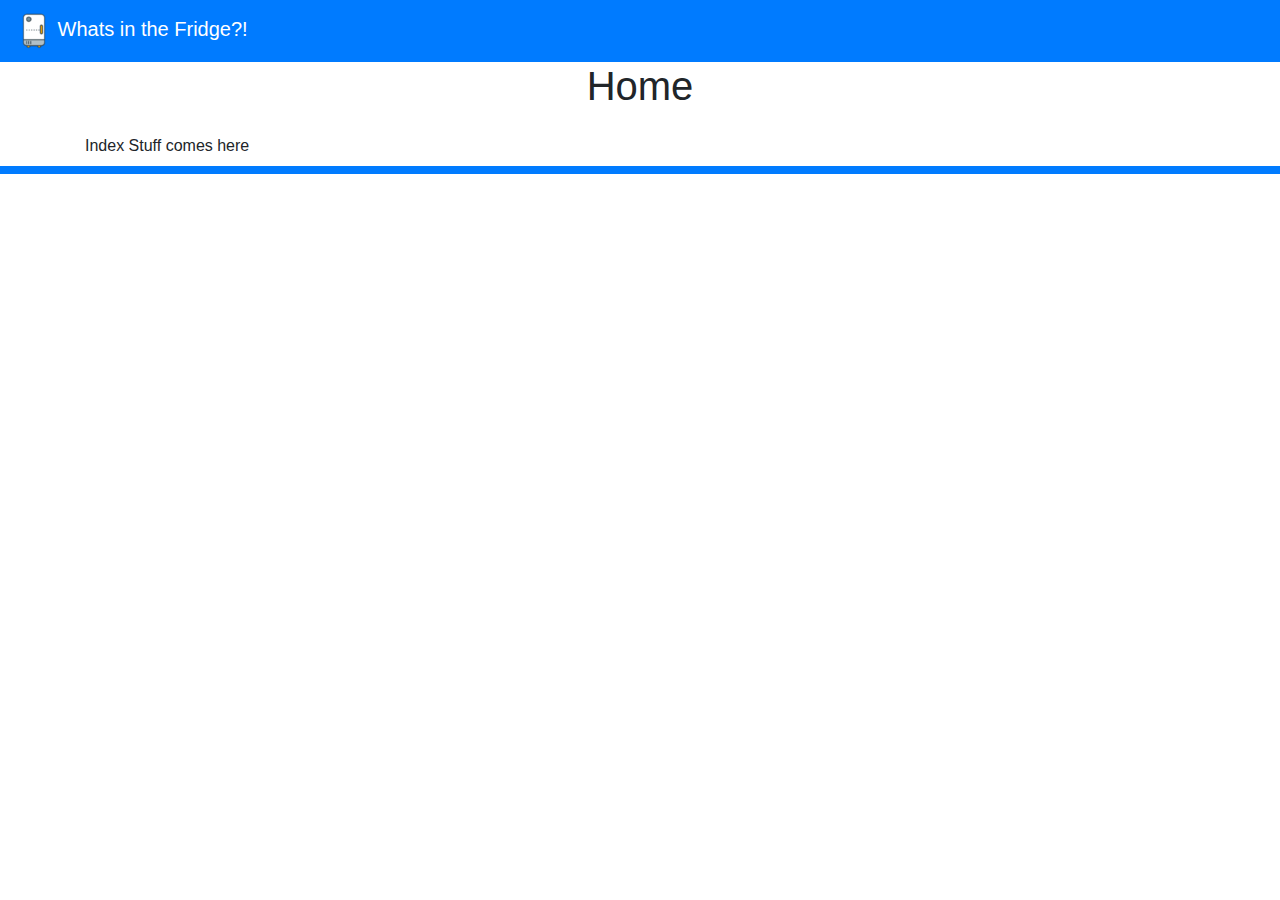
==== src/main/webapp/index.html @ d3ace846 "index and register" ====
<!DOCTYPE html>
<html lang="de">
    <head>
        <meta charset="utf-8">
        <meta name="description" content="What's in the Fridge?! - Fighting Foodwaste!">
        <meta name="viewport" content="width=device-width, initial-scale=1, shrink-to-fit=no">
        <title>WIMF - Home</title>
        <link href="resources/css/font-awesome.min.css" rel="stylesheet">
        <link href="resources/css/bootstrap.css" rel="stylesheet">
        <link rel="shortcut icon" type="image/x-icon" href="favicon.ico">
    </head>
    <body>
        <header>
            <nav class="navbar navbar-expand-lg navbar-dark bg-primary">
                <a class="navbar-brand" href="index.html"><img class="img-fluid rounded" src="resources/images/fridge.png" alt="wimf"> Whats in the Fridge?!</a>
            </nav>
        </header>
        <div class="container">
            <h1 class="text-center mb-4">Home</h1>
            <div>Index Stuff comes here</div>
        </div>
        <footer class="bg-primary mt-2 pt-2">
            <div class="container-fluid hidden-sm-down">
                <div class="row justify-content-md-center">
                </div>
            </div>
        </footer>
        <script src="resources/js/jquery-3.4.1.min.js"></script>
        <script src="resources/js/bootstrap.bundle.min.js"></script>
        <script src="./resources/config.js"></script>
        <script>
                    //Validates the formdata before sending
                    function validateForm() {
                        var valid = true; //Validation flag, if it stays true the data will be sent
                        var info; //Validation messages

                        //Checks if the username field is empty
                        if (document.getElementById("username").value == "") {
                            info = '<div class="alert alert-danger mb-0 pt-2 pb-2">Please enter your username</div>';
                            document.getElementById("usernameinfo").innerHTML = info;
                            valid = false; //set flag to abort sending
                        } else {
                            document.getElementById("usernameinfo").innerHTML = '';
                        }

                        //Checks if the password field is empty
                        if (document.getElementById("password").value == "") {
                            info = '<div class="alert alert-danger mb-0 pt-2 pb-2">Please enter your password</div>';
                            document.getElementById("passwordinfo").innerHTML = info;
                            valid = false; //set flag to abort sending
                        } else {
                            document.getElementById("passwordinfo").innerHTML = '';
                        }

                        return valid;
                    }

                    //Sends the entire form as JSON POST if the formdata is valid
                    function sendLoginForm() {
                        if (validateForm()) {
                            var send = '{username:"' + document.getElementById("username").value + '",password:"' + document.getElementById("password").value + '}';
                            var xhttp = new XMLHttpRequest();
                            xhttp.onreadystatechange = function () {
                                if (this.readyState == 4) {
                                    if (this.status == 200 || this.status == 201) {
                                        document.getElementById("response").innerHTML = '<div class="alert alert-success mb-3 pt-2 pb-2" id="response">Login successful!</div>';
                                    } else if (this.status >= 400 && this.status <= 499) {
                                        document.getElementById("response").innerHTML = '<div class="alert alert-danger mb-3 pt-2 pb-2" id="response">Client Error, please try again later or contact us</div>';
                                    } else if (this.status >= 500 && this.status <= 599) {
                                        document.getElementById("response").innerHTML = '<div class="alert alert-danger mb-3 pt-2 pb-2" id="response">Server Error, please try again later or contact us</div>';
                                    } else if (this.status == 0) {
                                        document.getElementById("response").innerHTML = '<div class="alert alert-danger mb-3 pt-2 pb-2" id="response">Unknown Error, please try again later or contact us</div>';
                                    }
                                }
                            };
                            xhttp.open("POST", config.url+"/auth/login", true);
                            xhttp.setRequestHeader("Content-type", "application/json");
                            xhttp.send(send); //Send Payload
                        }
                    }
        </script>
    </body>
</html>
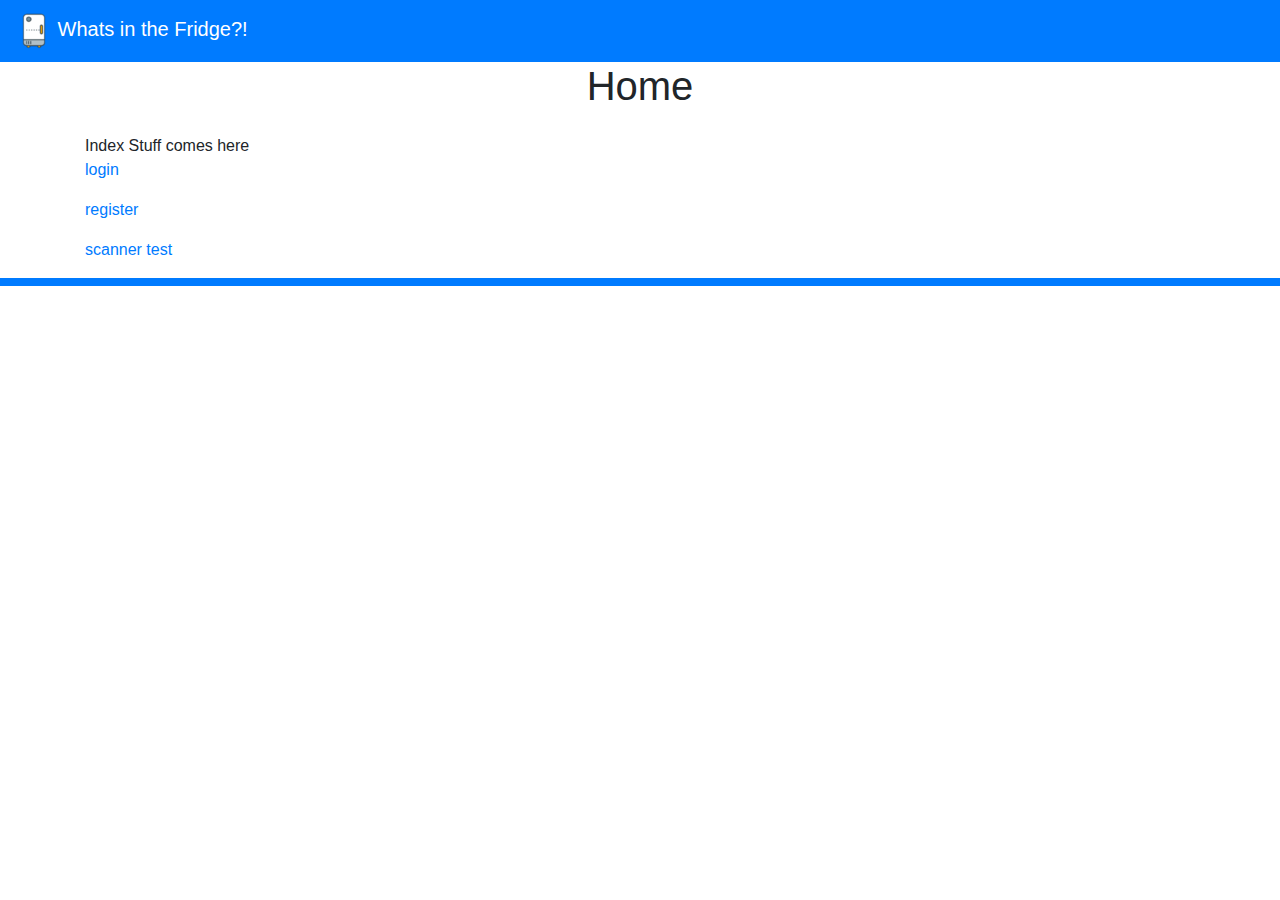
==== commit e3b2d6f7: "index" ====
--- a/src/main/webapp/index.html
+++ b/src/main/webapp/index.html
@@ -18,6 +18,9 @@
         <div class="container">
             <h1 class="text-center mb-4">Home</h1>
             <div>Index Stuff comes here</div>
+            <p><a href='login.html'>login</a></p>
+            <p><a href='register.html'>register</a></p>
+            <p><a href='scanner.html'>scanner test</a></p>
         </div>
         <footer class="bg-primary mt-2 pt-2">
             <div class="container-fluid hidden-sm-down">
